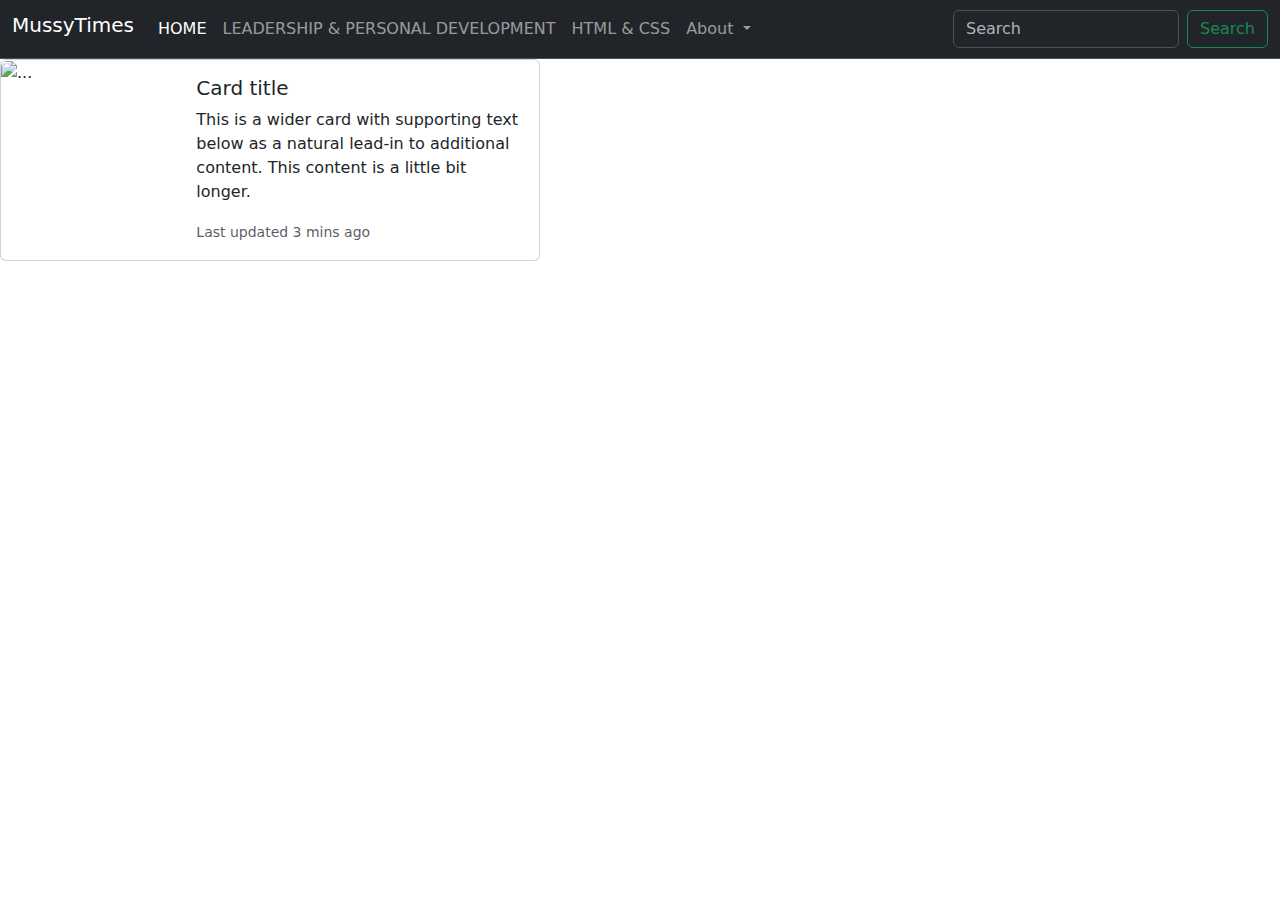
==== bobo.html @ 85797a6a "Added files and images" ====
<!DOCTYPE html>
<html lang="en">
<head>
    <meta charset="UTF-8">
    <meta name="viewport" content="width=device-width, initial-scale=1.0">
    <title>Mable Musiimenta</title>
    <link href="https://cdn.jsdelivr.net/npm/bootstrap@5.3.3/dist/css/bootstrap.min.css" rel="stylesheet">
</head>
<body>
    <nav class="navbar navbar-expand-lg bg-dark border-bottom border-body" data-bs-theme="dark">
        <div class="container-fluid">
          <a class="navbar-brand h1" href="#">MussyTimes</a>
          <button class="navbar-toggler" type="button" data-bs-toggle="collapse" data-bs-target="#navbarSupportedContent" aria-controls="navbarSupportedContent" aria-expanded="false" aria-label="Toggle navigation">
            <span class="navbar-toggler-icon"></span>
          </button>
          <div class="collapse navbar-collapse" id="navbarSupportedContent">
            <ul class="navbar-nav me-auto mb-2 mb-lg-0">
              <li class="nav-item">
                <a class="nav-link active" aria-current="page" href="index.html">HOME</a>
              </li>
              <li class="nav-item">
                <a class="nav-link" href="l&pd.html">LEADERSHIP & PERSONAL DEVELOPMENT</a>
              </li>
              <li class="nav-item">
                <a class="nav-link" href="html&css.html">HTML & CSS</a>
              </li>

              <li class="nav-item dropdown">
                <a class="nav-link dropdown-toggle" href="#" role="button" data-bs-toggle="dropdown" aria-expanded="false">
                  About
                </a>
                <ul class="dropdown-menu">
                  <li><a class="dropdown-item" href="bobo.html">MABLE MUSIIMENTA</a></li>
                  <li><hr class="dropdown-divider"></li>
                  <li><a class="dropdown-item" href="books.html">BOOK REVIEWS</a></li>
                  <li><hr class="dropdown-divider"></li>
                  <li><a class="dropdown-item" href="gallery.html">GALLERY</a></li>
                </ul>
              </li>
              
            </ul>
            <form class="d-flex" role="search">
              <input class="form-control me-2" type="search" placeholder="Search" aria-label="Search">
              <button class="btn btn-outline-success" type="submit">Search</button>
            </form>
          </div>
        </div>
      </nav>
      <div class="card mb-3" style="max-width: 540px;">
        <div class="row g-0">
          <div class="col-md-4">
            <img src="..." class="img-fluid rounded-start" alt="...">
          </div>
          <div class="col-md-8">
            <div class="card-body">
              <h5 class="card-title">Card title</h5>
              <p class="card-text">This is a wider card with supporting text below as a natural lead-in to additional content. This content is a little bit longer.</p>
              <p class="card-text"><small class="text-body-secondary">Last updated 3 mins ago</small></p>
            </div>
          </div>
        </div>
      </div>



      <script src="https://cdn.jsdelivr.net/npm/bootstrap@5.3.3/dist/js/bootstrap.bundle.min.js"></script>
</body>
</html>
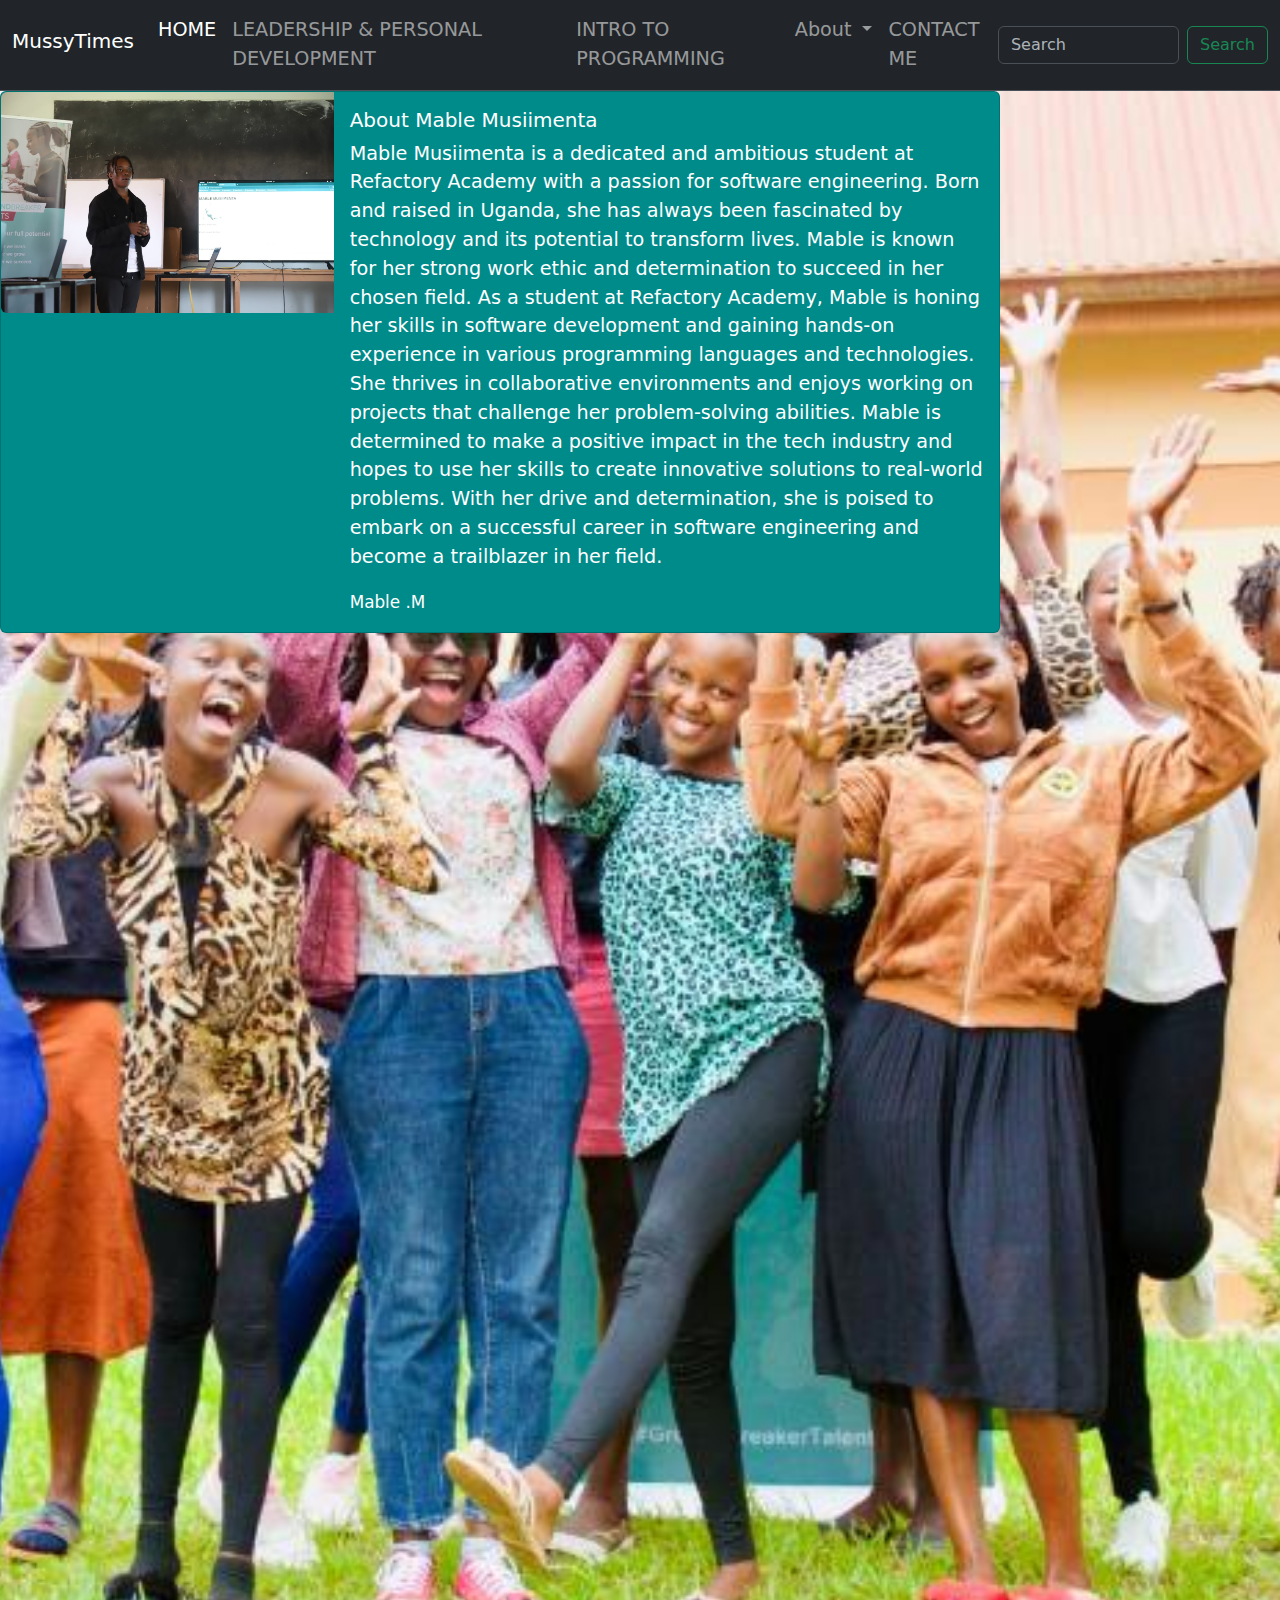
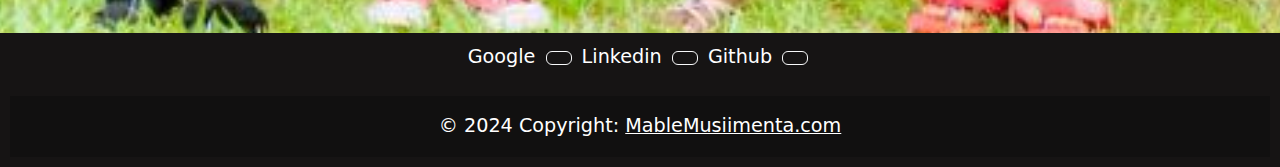
==== commit 4666c32b: "modified css and added more styles and features" ====
--- a/bobo.html
+++ b/bobo.html
@@ -5,6 +5,7 @@
     <meta name="viewport" content="width=device-width, initial-scale=1.0">
     <title>Mable Musiimenta</title>
     <link href="https://cdn.jsdelivr.net/npm/bootstrap@5.3.3/dist/css/bootstrap.min.css" rel="stylesheet">
+    <link href="style.css" rel="stylesheet">
 </head>
 <body>
     <nav class="navbar navbar-expand-lg bg-dark border-bottom border-body" data-bs-theme="dark">
@@ -22,7 +23,7 @@
                 <a class="nav-link" href="l&pd.html">LEADERSHIP & PERSONAL DEVELOPMENT</a>
               </li>
               <li class="nav-item">
-                <a class="nav-link" href="html&css.html">HTML & CSS</a>
+                <a class="nav-link" href="html&css.html">INTRO TO PROGRAMMING</a>
               </li>
 
               <li class="nav-item dropdown">
@@ -37,6 +38,9 @@
                   <li><a class="dropdown-item" href="gallery.html">GALLERY</a></li>
                 </ul>
               </li>
+              <li class="nav-item">
+                <a class="nav-link" href="contact.html">CONTACT ME</a>
+              </li>
               
             </ul>
             <form class="d-flex" role="search">
@@ -46,20 +50,70 @@
           </div>
         </div>
       </nav>
-      <div class="card mb-3" style="max-width: 540px;">
+      <div class="card mb-3" style="max-width: 1000px; background-color: darkcyan; color: white;">
         <div class="row g-0">
           <div class="col-md-4">
-            <img src="..." class="img-fluid rounded-start" alt="...">
+            <img src="images/WhatsApp Image 2024-02-08 at 14.29.29.jpeg" class="img-fluid rounded-start" alt="Presenting my first project">
           </div>
           <div class="col-md-8">
             <div class="card-body">
-              <h5 class="card-title">Card title</h5>
-              <p class="card-text">This is a wider card with supporting text below as a natural lead-in to additional content. This content is a little bit longer.</p>
-              <p class="card-text"><small class="text-body-secondary">Last updated 3 mins ago</small></p>
+              <h5 class="card-title">About Mable Musiimenta</h5>
+              <p class="card-text">Mable Musiimenta is a dedicated and ambitious student at Refactory Academy with a passion for software engineering. Born and raised in Uganda, she has always been fascinated by technology and its potential to transform lives. Mable is known for her strong work ethic and determination to succeed in her chosen field.
+
+                As a student at Refactory Academy, Mable is honing her skills in software development and gaining hands-on experience in various programming languages and technologies. She thrives in collaborative environments and enjoys working on projects that challenge her problem-solving abilities.
+                
+                Mable is determined to make a positive impact in the tech industry and hopes to use her skills to create innovative solutions to real-world problems. With her drive and determination, she is poised to embark on a successful career in software engineering and become a trailblazer in her field.</p>
+              <p class="card-text"><small class="text-body-light">Mable .M</small></p>
             </div>
           </div>
         </div>
       </div>
+      <footer
+      class="text-center text-lg-start text-white"
+      style="background-color: rgb(22, 20, 20)"
+      >
+<div class="container">
+
+  <section class="mb-4 text-center">
+
+    Google
+    <a
+       class="btn btn-outline-light btn-floating m-1"
+       href="https://players.chessbase.com/en/player/Musiimenta_Mable/1121056"
+       role="button"
+       ><i class="fab fa-google"></i
+      ></a>
+
+
+    Linkedin
+    <a
+       class="btn btn-outline-light btn-floating m-1"
+       href="https://www.linkedin.com/in/mable-musiimenta-2241042aa/overlay/about-this-profile/?lipi=urn%3Ali%3Apage%3Ad_flagship3_profile_view_base%3Bwh%2F914JXS%2FacfIWdoS75%2Fg%3D%3D"
+       role="button"
+       ><i class="fab fa-linkedin-in"></i
+      ></a>
+
+    Github
+    <a
+       class="btn btn-outline-light btn-floating m-1"
+       href="https://github.com/account"
+       role="button"
+       ><i class="fab fa-github"></i
+      ></a>
+  </section>
+</div>
+
+<div
+     class="text-center p-3"
+     style="background-color: rgba(0, 0, 0, 0.2)"
+     >
+  © 2024 Copyright:
+  <a class="text-white" href="https://players.chessbase.com/en/player/Musiimenta_Mable/1121056"
+     >MableMusiimenta.com</a
+    >
+</div>
+</footer>
+
 
 
 
--- a/style.css
+++ b/style.css
@@ -0,0 +1,15 @@
+body{
+    background-image:url(images/Screenshot-from-2024-03-03-10-45-45.png); alt:"my image";
+    background-position:center;
+    background-repeat: no-repeat;
+    background-size: cover;
+    color: black;
+    font-size: larger;
+}
+footer{
+padding: 10px;
+margin-top: 1000px;}
+
+.home{margin-bottom: 500px; margin-top: 100px;}
+/* .paula{margin-left: 10px;}
+.stone{margin-right: 20px;} */